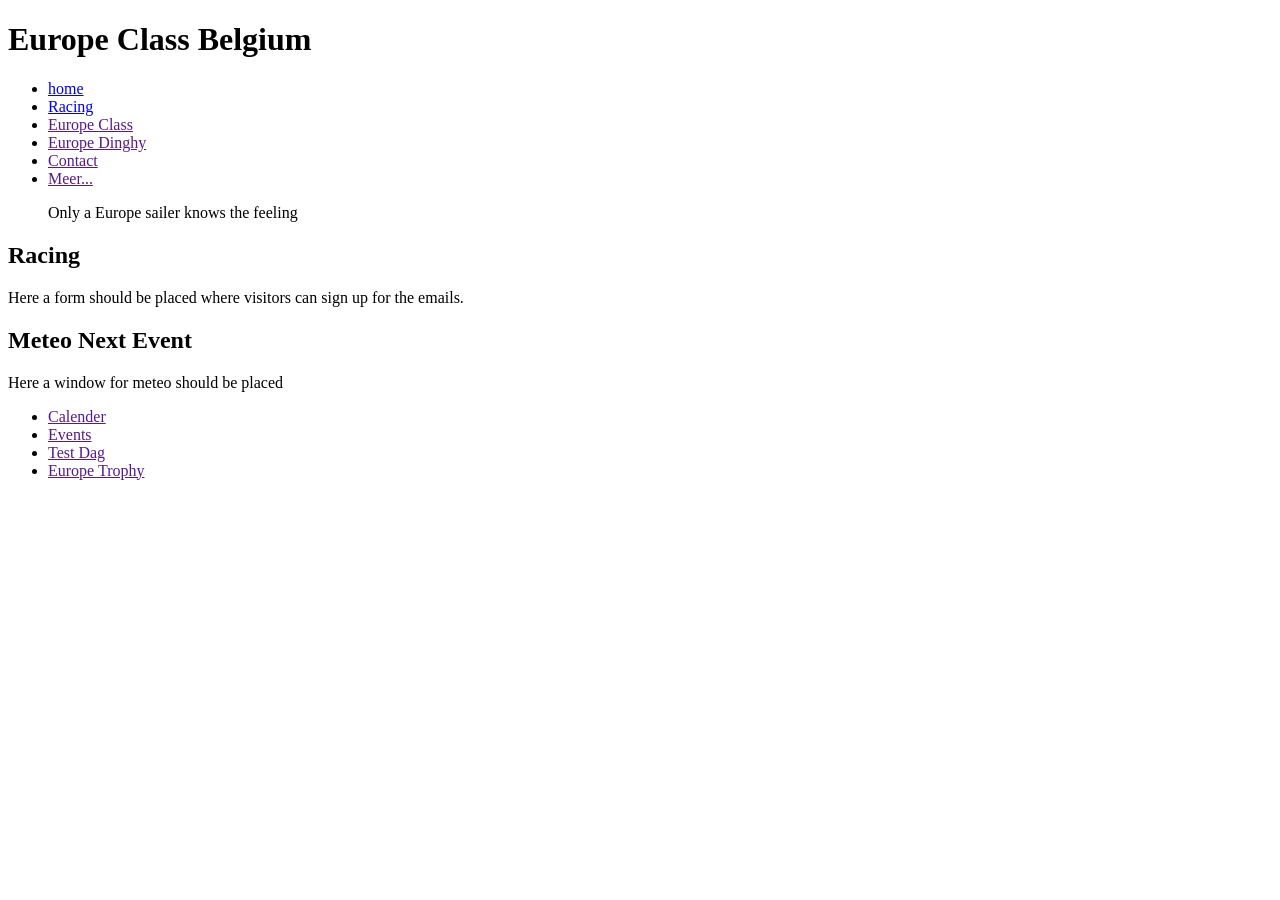
==== racing/index.html @ 67e6d312 "bare minimum pages home and racing" ====
<!DOCTYPE html>

<html>
	<head>
		<title>Racing - Europe Class Belgium</title>
		<link rel="icon" type="image/x-icon" href="images/logoiecu.png">
		<link href="css/styles.css"  type="text/css" rel="stylesheet" />
	</head>
	<body>
		<header>
			<h1>Europe Class Belgium</h1>
			<nav>
				<ul>
					<li><a href="..">home</a></li>
					<li><a href="." class="current">Racing</a></li>
					<li><a href="">Europe Class</a></li>
					<li><a href="">Europe Dinghy</a></li>
					<li><a href="">Contact</a></li>
					<li><a href="">Meer...</a></li>
				</ul>
			</nav>
	</header>
	<section>
		<blockquote>
			Only a Europe sailer knows the feeling
		</blockquote>
		<article>
			<hgroup>
				<h2>Racing</h2>
			</hgroup>
			<p>Here a form should be placed where visitors can sign up for the emails.</p>
		</article>
		<article>
			<hgroup>
				<h2>Meteo Next Event</h2>
			</hgroup>
			<p>Here a window for meteo should be placed</p>
		</article>
	</section>
	<aside>
		<nav>
			<ul>
				<li><a href="">Calender</a></li>
				<li><a href="">Events</a></li>
				<li><a href="">Test Dag</a></li>
				<li><a href="">Europe Trophy</a></li>
			</ul>
		</nav>

	</body>
</html>
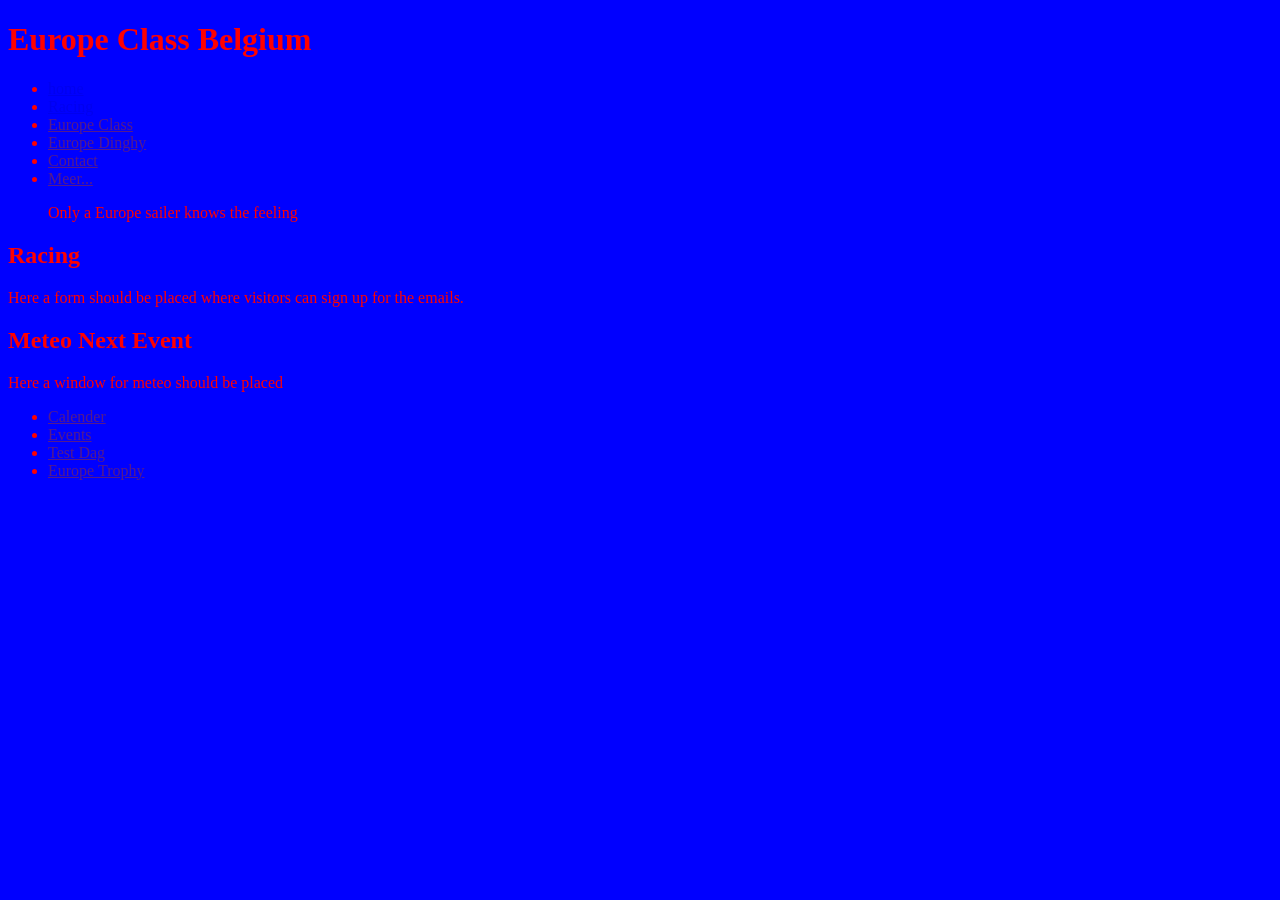
==== commit 81bc85f0: "correction link to style sheet" ====
--- a/racing/index.html
+++ b/racing/index.html
@@ -4,7 +4,7 @@
 	<head>
 		<title>Racing - Europe Class Belgium</title>
 		<link rel="icon" type="image/x-icon" href="images/logoiecu.png">
-		<link href="css/styles.css"  type="text/css" rel="stylesheet" />
+		<link href="../css/styles.css"  type="text/css" rel="stylesheet" />
 	</head>
 	<body>
 		<header>
--- a/css/styles.css
+++ b/css/styles.css
@@ -0,0 +1,5 @@
+header, section, footer, aside, nav, article, figure, figcaption {
+	display: block;}
+body {
+	color: red;
+	background-color: blue;}
